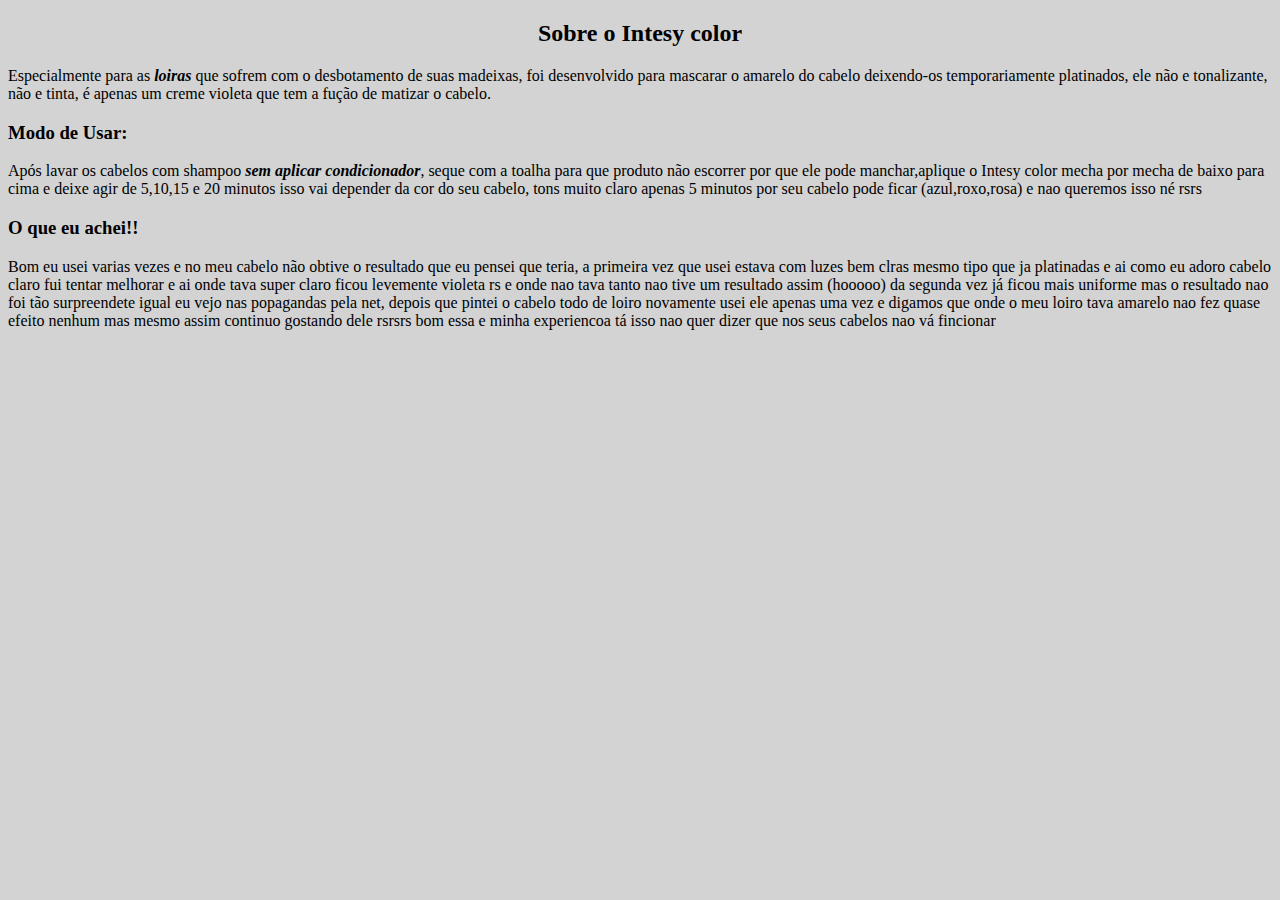
==== Intensy-color.html @ 4ac64d54 "commit" ====
<!DOCTYPE html>
<html>
<head><meta charset="UTF-8">
</head>

 <title>Vem Comigo</title>

<body style="background:LightGray">
<h2 align="center"> Sobre o Intesy color </h2>

<p> Especialmente para as <strong><em>loiras</strong></em> que sofrem com o desbotamento de suas madeixas, foi desenvolvido para mascarar o  amarelo do cabelo deixendo-os temporariamente platinados, ele não e tonalizante, não e tinta, é apenas um  creme violeta que tem a fução de matizar o cabelo.</p>

<h3> Modo de Usar: </h3>
<p> Após lavar os cabelos com shampoo <strong><em> sem aplicar condicionador</strong></em>, seque com a toalha para que produto não escorrer por que ele pode manchar,aplique o Intesy color mecha por mecha de baixo  para cima e deixe agir de 5,10,15 e 20 minutos isso vai depender da cor do seu cabelo, tons muito claro apenas 5 minutos por seu cabelo pode ficar (azul,roxo,rosa) e nao queremos isso né rsrs</p>

<h3> O que eu achei!!</h3>

<p> Bom eu usei varias vezes e no meu cabelo não obtive o resultado que eu pensei que teria, a primeira vez que usei estava com luzes bem clras mesmo tipo que ja platinadas e ai como eu adoro cabelo claro fui tentar melhorar e ai onde tava super claro ficou levemente violeta rs e onde nao tava tanto nao tive um resultado assim (hooooo) da segunda vez já ficou mais uniforme mas o resultado nao foi tão  surpreendete igual eu vejo nas popagandas pela net, depois que pintei o cabelo todo de loiro novamente usei ele apenas uma vez e digamos que onde o meu loiro tava amarelo nao fez quase efeito nenhum mas mesmo assim continuo gostando dele rsrsrs bom essa e minha experiencoa tá isso nao quer dizer que nos seus cabelos nao vá fincionar</p>




</body>
</html>
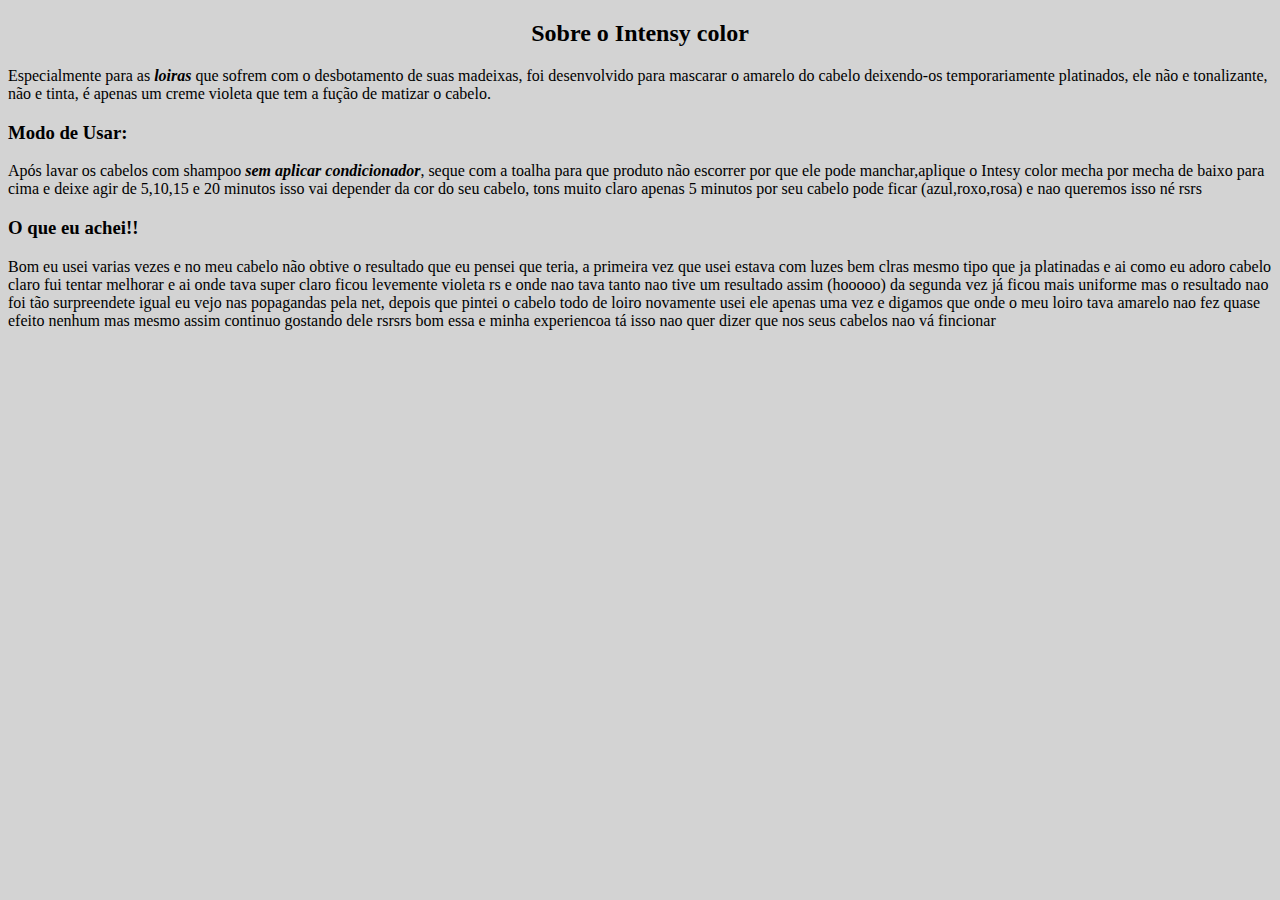
==== commit 2cfe27d9: "corrigiu" ====
--- a/Intensy-color.html
+++ b/Intensy-color.html
@@ -6,7 +6,7 @@
  <title>Vem Comigo</title>
 
 <body style="background:LightGray">
-<h2 align="center"> Sobre o Intesy color </h2>
+<h2 align="center"> Sobre o Intensy color </h2>
 
 <p> Especialmente para as <strong><em>loiras</strong></em> que sofrem com o desbotamento de suas madeixas, foi desenvolvido para mascarar o  amarelo do cabelo deixendo-os temporariamente platinados, ele não e tonalizante, não e tinta, é apenas um  creme violeta que tem a fução de matizar o cabelo.</p>
 
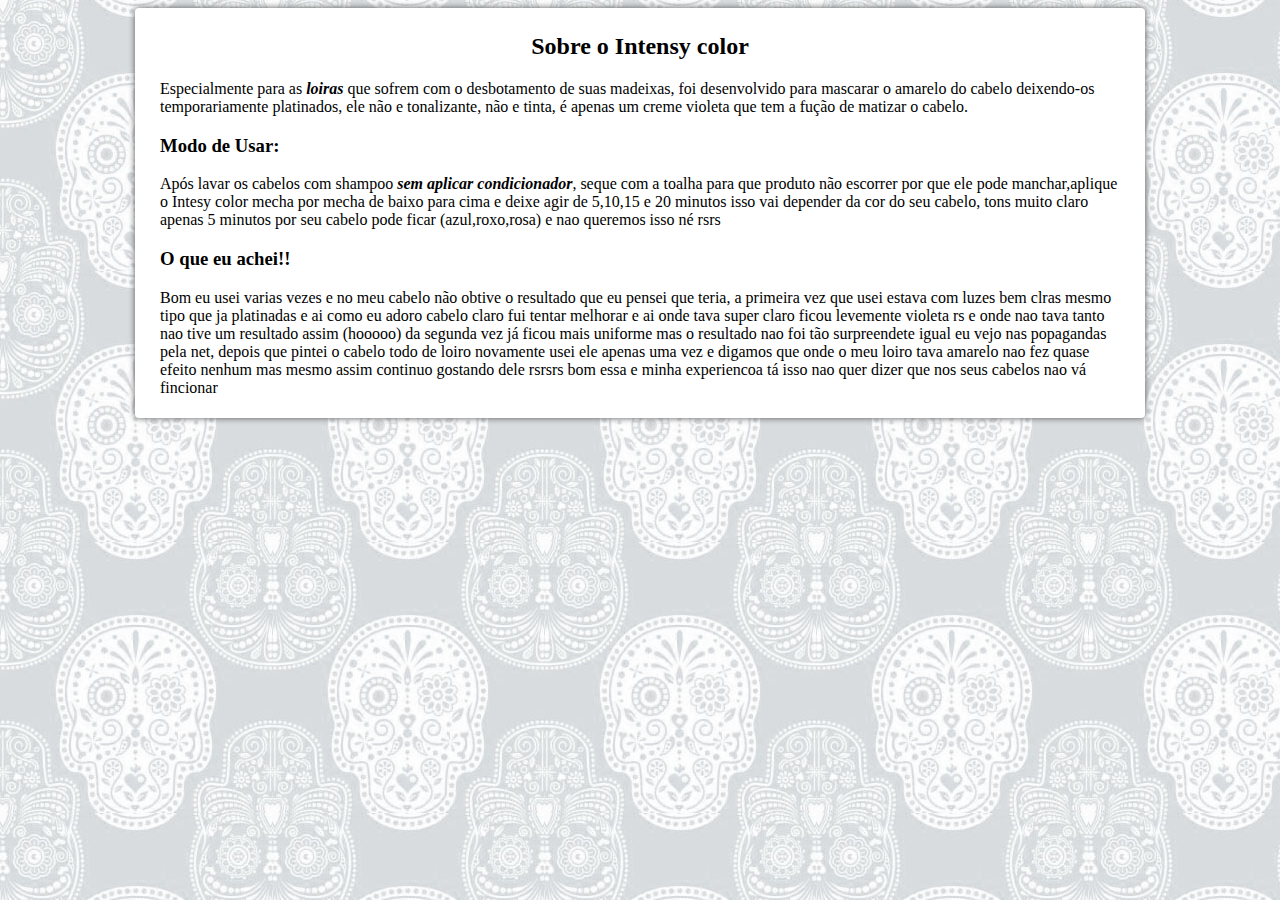
==== commit 0d9c350f: "novo post" ====
--- a/Intensy-color.html
+++ b/Intensy-color.html
@@ -1,11 +1,16 @@
 <!DOCTYPE html>
 <html>
-<head><meta charset="UTF-8">
+
+<head>
+<meta charset="UTF-8">
+  <link type="text/css" rel="stylesheet" href="passo-a-passo.css"/>
+  <title>Vem comigo</title>
 </head>
 
  <title>Vem Comigo</title>
 
-<body style="background:LightGray">
+<body>
+<div class="conteudo">
 <h2 align="center"> Sobre o Intensy color </h2>
 
 <p> Especialmente para as <strong><em>loiras</strong></em> que sofrem com o desbotamento de suas madeixas, foi desenvolvido para mascarar o  amarelo do cabelo deixendo-os temporariamente platinados, ele não e tonalizante, não e tinta, é apenas um  creme violeta que tem a fução de matizar o cabelo.</p>
@@ -19,6 +24,6 @@
 
 
 
-
+</div>
 </body>
 </html>--- a/passo-a-passo.css
+++ b/passo-a-passo.css
@@ -0,0 +1,31 @@
+li {
+  font-size:20px;
+}
+
+body{
+  background-image:url("bg.jpg");
+  background-repeat:repeat;
+  height:auto;
+  width:auto;
+}
+
+.conteudo{
+  width:960px;
+  margin:0 auto;
+  background:#fff;
+  box-shadow: 0px 0px 6px #555;
+  padding: 5px 25px;
+  border-radius:4px;
+}
+
+.imagens-3 img{
+  width: 33%;
+}
+
+.imagens-2 img{
+  width: 50%;
+}
+
+.imagens-1 img{
+  width: 100%;
+}